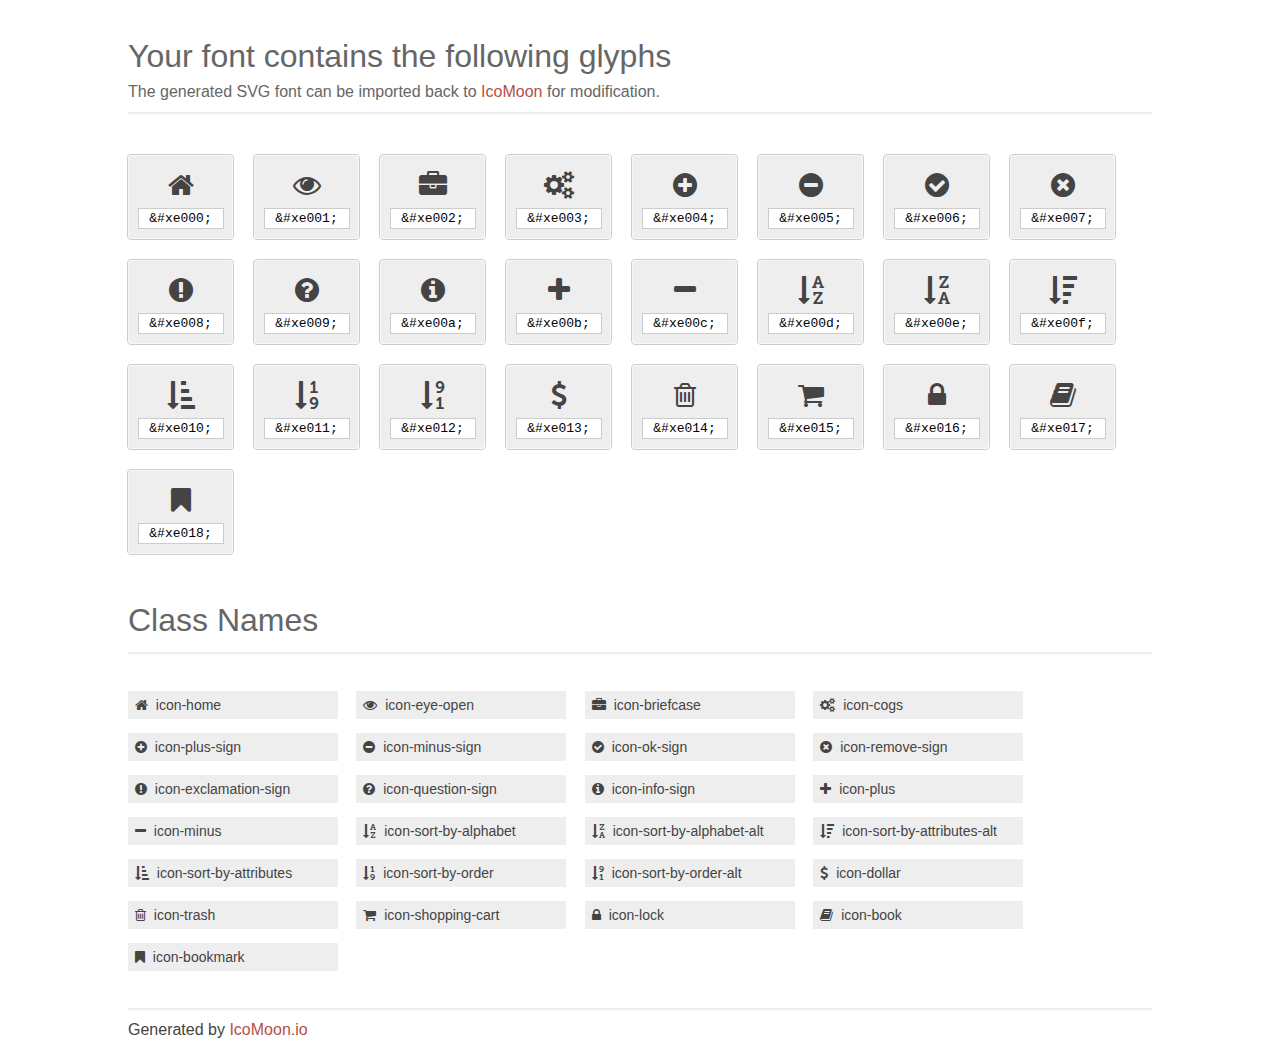
==== AlgoTraderSite/Content/index.html @ bacec4fe "Some new icons, added side panel to portfolio" ====
<!doctype html>
<html>
<head>
<title>Your Font/Glyphs</title>
<link rel="stylesheet" href="Fonts.css" />
<!--[if lte IE 7]><script src="lte-ie7.js"></script><![endif]-->
<style>
	section, header, footer {display: block;}
	body {
		font-family: sans-serif;
		color: #444;
		line-height: 1.5;
		font-size: 1em;
	}
	* {
		-moz-box-sizing: border-box;
		-webkit-box-sizing: border-box;
		box-sizing: border-box;
		margin: 0;
		padding: 0;
	}
	.glyph {
		font-size: 14px;
		float: left;
		text-align: center;
		background: #eee;
		padding: .75em;
		margin: .75em 1.5em .75em 0;
		width: 7.5em;
		border-radius: .25em;
		box-shadow: inset 0 0 0 1px #f8f8f8, 0 0 0 1px #CCC;
	}
	.glyph input {
		font-family: consolas, monospace;
		font-size: 13px;
		width: 100%;
		text-align: center;
		border: 0;
		box-shadow: 0 0 0 1px #ccc;
		padding: .125em;
	}
	.w-main {
		width: 80%;
	}
	.centered {
		margin-left: auto;
		margin-right: auto;
	}
	.fs1 {
		font-size: 2em;
	}
	header {
		margin: 2em 0;
		padding-bottom: .5em;
		color: #666;
		box-shadow: 0 2px #eee;
	}
	header h1 {
		font-size: 2em;
		font-weight: normal;
	}
	.clearfix:before, .clearfix:after { content: ""; display: table; }
	.clearfix:after, .clear { clear: both; }
	footer {
		margin-top: 2em;
		padding: .5em 0;
		box-shadow: 0 -2px #eee;
	}
	a, a:visited {
		color: #B35047;
		text-decoration: none;
	}
	a:hover, a:focus {color: #000;}
	.box1 {
		font-size: 14px;
		display: inline-block;
		width: 15em;
		padding: .25em .5em;
		background: #eee;
		margin: .5em 1em .5em 0;
	}
</style>
</head>
<body>
	<div class="w-main centered">
	<section class="mtm clearfix" id="glyphs">
	<header>
		<h1>Your font contains the following glyphs</h1>
		<p>The generated SVG font can be imported back to <a href="http://icomoon.io/app">IcoMoon</a> for modification.</p>
	</header>
	<div class="glyph">
		<div class="fs1" aria-hidden="true" data-icon="&#xe000;"></div>
		<input type="text" readonly="readonly" value="&amp;#xe000;" />
	</div>
	<div class="glyph">
		<div class="fs1" aria-hidden="true" data-icon="&#xe001;"></div>
		<input type="text" readonly="readonly" value="&amp;#xe001;" />
	</div>
	<div class="glyph">
		<div class="fs1" aria-hidden="true" data-icon="&#xe002;"></div>
		<input type="text" readonly="readonly" value="&amp;#xe002;" />
	</div>
	<div class="glyph">
		<div class="fs1" aria-hidden="true" data-icon="&#xe003;"></div>
		<input type="text" readonly="readonly" value="&amp;#xe003;" />
	</div>
	<div class="glyph">
		<div class="fs1" aria-hidden="true" data-icon="&#xe004;"></div>
		<input type="text" readonly="readonly" value="&amp;#xe004;" />
	</div>
	<div class="glyph">
		<div class="fs1" aria-hidden="true" data-icon="&#xe005;"></div>
		<input type="text" readonly="readonly" value="&amp;#xe005;" />
	</div>
	<div class="glyph">
		<div class="fs1" aria-hidden="true" data-icon="&#xe006;"></div>
		<input type="text" readonly="readonly" value="&amp;#xe006;" />
	</div>
	<div class="glyph">
		<div class="fs1" aria-hidden="true" data-icon="&#xe007;"></div>
		<input type="text" readonly="readonly" value="&amp;#xe007;" />
	</div>
	<div class="glyph">
		<div class="fs1" aria-hidden="true" data-icon="&#xe008;"></div>
		<input type="text" readonly="readonly" value="&amp;#xe008;" />
	</div>
	<div class="glyph">
		<div class="fs1" aria-hidden="true" data-icon="&#xe009;"></div>
		<input type="text" readonly="readonly" value="&amp;#xe009;" />
	</div>
	<div class="glyph">
		<div class="fs1" aria-hidden="true" data-icon="&#xe00a;"></div>
		<input type="text" readonly="readonly" value="&amp;#xe00a;" />
	</div>
	<div class="glyph">
		<div class="fs1" aria-hidden="true" data-icon="&#xe00b;"></div>
		<input type="text" readonly="readonly" value="&amp;#xe00b;" />
	</div>
	<div class="glyph">
		<div class="fs1" aria-hidden="true" data-icon="&#xe00c;"></div>
		<input type="text" readonly="readonly" value="&amp;#xe00c;" />
	</div>
	<div class="glyph">
		<div class="fs1" aria-hidden="true" data-icon="&#xe00d;"></div>
		<input type="text" readonly="readonly" value="&amp;#xe00d;" />
	</div>
	<div class="glyph">
		<div class="fs1" aria-hidden="true" data-icon="&#xe00e;"></div>
		<input type="text" readonly="readonly" value="&amp;#xe00e;" />
	</div>
	<div class="glyph">
		<div class="fs1" aria-hidden="true" data-icon="&#xe00f;"></div>
		<input type="text" readonly="readonly" value="&amp;#xe00f;" />
	</div>
	<div class="glyph">
		<div class="fs1" aria-hidden="true" data-icon="&#xe010;"></div>
		<input type="text" readonly="readonly" value="&amp;#xe010;" />
	</div>
	<div class="glyph">
		<div class="fs1" aria-hidden="true" data-icon="&#xe011;"></div>
		<input type="text" readonly="readonly" value="&amp;#xe011;" />
	</div>
	<div class="glyph">
		<div class="fs1" aria-hidden="true" data-icon="&#xe012;"></div>
		<input type="text" readonly="readonly" value="&amp;#xe012;" />
	</div>
	<div class="glyph">
		<div class="fs1" aria-hidden="true" data-icon="&#xe013;"></div>
		<input type="text" readonly="readonly" value="&amp;#xe013;" />
	</div>
	<div class="glyph">
		<div class="fs1" aria-hidden="true" data-icon="&#xe014;"></div>
		<input type="text" readonly="readonly" value="&amp;#xe014;" />
	</div>
	<div class="glyph">
		<div class="fs1" aria-hidden="true" data-icon="&#xe015;"></div>
		<input type="text" readonly="readonly" value="&amp;#xe015;" />
	</div>
	<div class="glyph">
		<div class="fs1" aria-hidden="true" data-icon="&#xe016;"></div>
		<input type="text" readonly="readonly" value="&amp;#xe016;" />
	</div>
	<div class="glyph">
		<div class="fs1" aria-hidden="true" data-icon="&#xe017;"></div>
		<input type="text" readonly="readonly" value="&amp;#xe017;" />
	</div>
	<div class="glyph">
		<div class="fs1" aria-hidden="true" data-icon="&#xe018;"></div>
		<input type="text" readonly="readonly" value="&amp;#xe018;" />
	</div>
	</section>
	<div class="clear"></div>
	<section class="mtm clearfix" id="glyphs">
	<header>
		<h1>Class Names</h1>
	</header>
	<span class="box1">
		<span aria-hidden="true" class="icon-home"></span>
		&nbsp;icon-home
	</span>
	<span class="box1">
		<span aria-hidden="true" class="icon-eye-open"></span>
		&nbsp;icon-eye-open
	</span>
	<span class="box1">
		<span aria-hidden="true" class="icon-briefcase"></span>
		&nbsp;icon-briefcase
	</span>
	<span class="box1">
		<span aria-hidden="true" class="icon-cogs"></span>
		&nbsp;icon-cogs
	</span>
	<span class="box1">
		<span aria-hidden="true" class="icon-plus-sign"></span>
		&nbsp;icon-plus-sign
	</span>
	<span class="box1">
		<span aria-hidden="true" class="icon-minus-sign"></span>
		&nbsp;icon-minus-sign
	</span>
	<span class="box1">
		<span aria-hidden="true" class="icon-ok-sign"></span>
		&nbsp;icon-ok-sign
	</span>
	<span class="box1">
		<span aria-hidden="true" class="icon-remove-sign"></span>
		&nbsp;icon-remove-sign
	</span>
	<span class="box1">
		<span aria-hidden="true" class="icon-exclamation-sign"></span>
		&nbsp;icon-exclamation-sign
	</span>
	<span class="box1">
		<span aria-hidden="true" class="icon-question-sign"></span>
		&nbsp;icon-question-sign
	</span>
	<span class="box1">
		<span aria-hidden="true" class="icon-info-sign"></span>
		&nbsp;icon-info-sign
	</span>
	<span class="box1">
		<span aria-hidden="true" class="icon-plus"></span>
		&nbsp;icon-plus
	</span>
	<span class="box1">
		<span aria-hidden="true" class="icon-minus"></span>
		&nbsp;icon-minus
	</span>
	<span class="box1">
		<span aria-hidden="true" class="icon-sort-by-alphabet"></span>
		&nbsp;icon-sort-by-alphabet
	</span>
	<span class="box1">
		<span aria-hidden="true" class="icon-sort-by-alphabet-alt"></span>
		&nbsp;icon-sort-by-alphabet-alt
	</span>
	<span class="box1">
		<span aria-hidden="true" class="icon-sort-by-attributes-alt"></span>
		&nbsp;icon-sort-by-attributes-alt
	</span>
	<span class="box1">
		<span aria-hidden="true" class="icon-sort-by-attributes"></span>
		&nbsp;icon-sort-by-attributes
	</span>
	<span class="box1">
		<span aria-hidden="true" class="icon-sort-by-order"></span>
		&nbsp;icon-sort-by-order
	</span>
	<span class="box1">
		<span aria-hidden="true" class="icon-sort-by-order-alt"></span>
		&nbsp;icon-sort-by-order-alt
	</span>
	<span class="box1">
		<span aria-hidden="true" class="icon-dollar"></span>
		&nbsp;icon-dollar
	</span>
	<span class="box1">
		<span aria-hidden="true" class="icon-trash"></span>
		&nbsp;icon-trash
	</span>
	<span class="box1">
		<span aria-hidden="true" class="icon-shopping-cart"></span>
		&nbsp;icon-shopping-cart
	</span>
	<span class="box1">
		<span aria-hidden="true" class="icon-lock"></span>
		&nbsp;icon-lock
	</span>
	<span class="box1">
		<span aria-hidden="true" class="icon-book"></span>
		&nbsp;icon-book
	</span>
	<span class="box1">
		<span aria-hidden="true" class="icon-bookmark"></span>
		&nbsp;icon-bookmark
	</span>
	</section>
	<footer>
		<p>Generated by <a href="http://icomoon.io">IcoMoon.io</a></p>
	</footer>
	</div>
	<script>
	document.getElementById("glyphs").addEventListener("click", function(e) {
		var target = e.target;
		if (target.tagName === "INPUT") {
			target.select();
		}
	});
	</script>
</body>
</html>
---- AlgoTraderSite/Content/Fonts.css ----
@font-face {
	font-family: 'algotrader';
	src:url('fonts/algotrader.eot');
	src:url('fonts/algotrader.eot?#iefix') format('embedded-opentype'),
		url('fonts/algotrader.woff') format('woff'),
		url('fonts/algotrader.ttf') format('truetype'),
		url('fonts/algotrader.svg#algotrader') format('svg');
	font-weight: normal;
	font-style: normal;
}

/* Use the following CSS code if you want to use data attributes for inserting your icons */
[data-icon]:before {
	font-family: 'algotrader';
	content: attr(data-icon);
	speak: none;
	font-weight: normal;
	font-variant: normal;
	text-transform: none;
	line-height: 1;
	-webkit-font-smoothing: antialiased;
}

/* Use the following CSS code if you want to have a class per icon */
/*
Instead of a list of all class selectors,
you can use the generic selector below, but it's slower:
[class*="icon-"] {
*/
.icon-home, .icon-eye-open, .icon-briefcase, .icon-cogs, .icon-plus-sign, .icon-minus-sign, .icon-ok-sign, .icon-remove-sign, .icon-exclamation-sign, .icon-question-sign, .icon-info-sign, .icon-plus, .icon-minus, .icon-sort-by-alphabet, .icon-sort-by-alphabet-alt, .icon-sort-by-attributes-alt, .icon-sort-by-attributes, .icon-sort-by-order, .icon-sort-by-order-alt, .icon-dollar, .icon-trash, .icon-shopping-cart, .icon-lock, .icon-book, .icon-bookmark {
	font-family: 'algotrader';
	speak: none;
	font-style: normal;
	font-weight: normal;
	font-variant: normal;
	text-transform: none;
	line-height: 1;
	-webkit-font-smoothing: antialiased;
}
.icon-home:before {
	content: "\e000";
}
.icon-eye-open:before {
	content: "\e001";
}
.icon-briefcase:before {
	content: "\e002";
}
.icon-cogs:before {
	content: "\e003";
}
.icon-plus-sign:before {
	content: "\e004";
}
.icon-minus-sign:before {
	content: "\e005";
}
.icon-ok-sign:before {
	content: "\e006";
}
.icon-remove-sign:before {
	content: "\e007";
}
.icon-exclamation-sign:before {
	content: "\e008";
}
.icon-question-sign:before {
	content: "\e009";
}
.icon-info-sign:before {
	content: "\e00a";
}
.icon-plus:before {
	content: "\e00b";
}
.icon-minus:before {
	content: "\e00c";
}
.icon-sort-by-alphabet:before {
	content: "\e00d";
}
.icon-sort-by-alphabet-alt:before {
	content: "\e00e";
}
.icon-sort-by-attributes-alt:before {
	content: "\e00f";
}
.icon-sort-by-attributes:before {
	content: "\e010";
}
.icon-sort-by-order:before {
	content: "\e011";
}
.icon-sort-by-order-alt:before {
	content: "\e012";
}
.icon-dollar:before {
	content: "\e013";
}
.icon-trash:before {
	content: "\e014";
}
.icon-shopping-cart:before {
	content: "\e015";
}
.icon-lock:before {
	content: "\e016";
}
.icon-book:before {
	content: "\e017";
}
.icon-bookmark:before {
	content: "\e018";
}
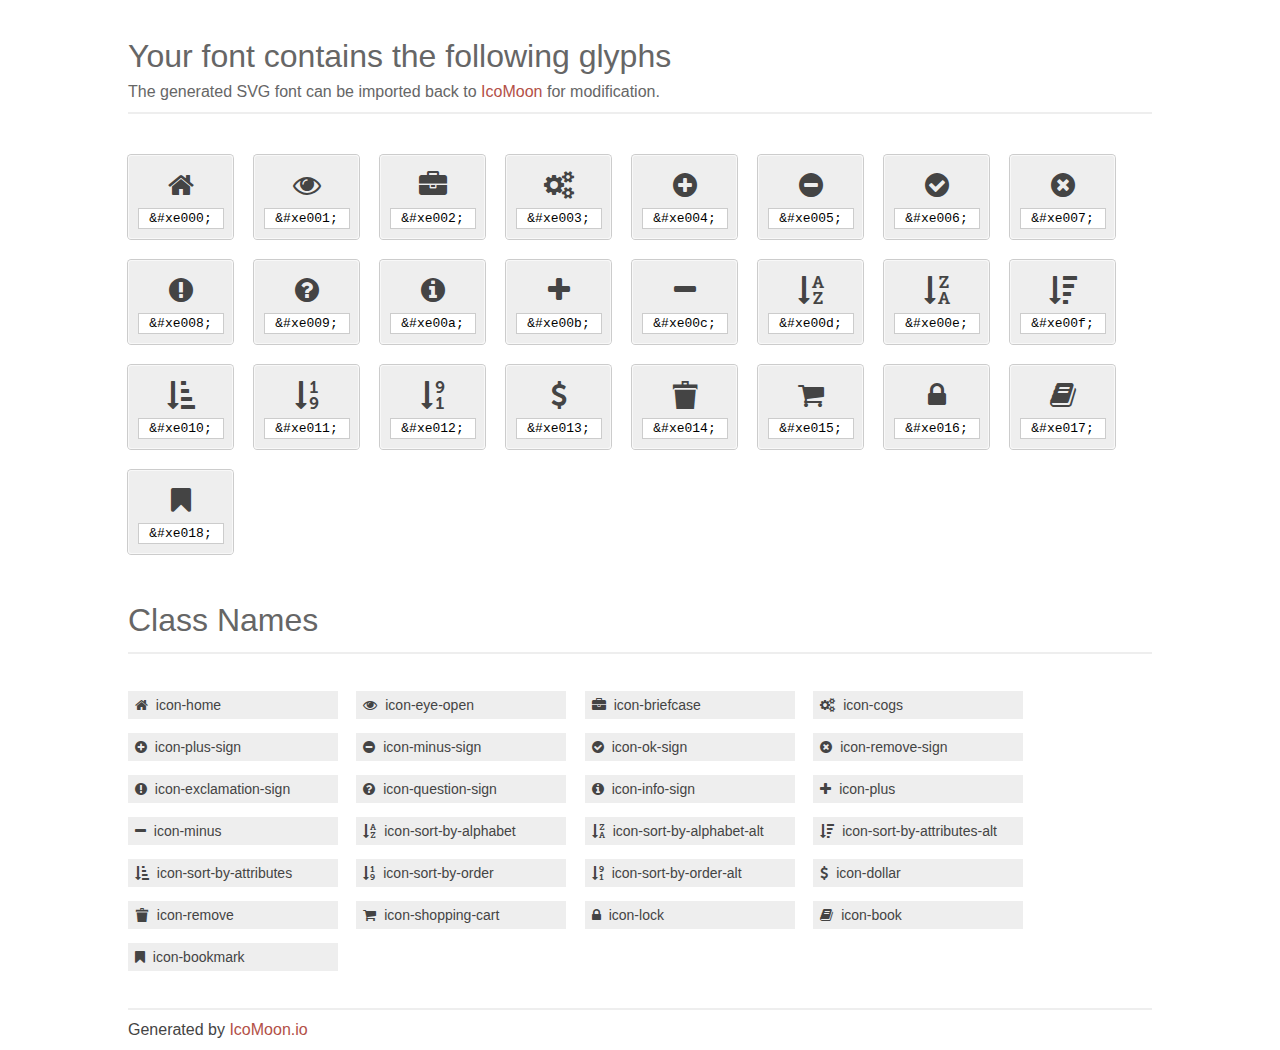
==== commit 2ca6a359: "css changes, better visibility, spacing, colors, etc" ====
--- a/AlgoTraderSite/Content/index.html
+++ b/AlgoTraderSite/Content/index.html
@@ -275,8 +275,8 @@
 		&nbsp;icon-dollar
 	</span>
 	<span class="box1">
-		<span aria-hidden="true" class="icon-trash"></span>
-		&nbsp;icon-trash
+		<span aria-hidden="true" class="icon-remove"></span>
+		&nbsp;icon-remove
 	</span>
 	<span class="box1">
 		<span aria-hidden="true" class="icon-shopping-cart"></span>
--- a/AlgoTraderSite/Content/Fonts.css
+++ b/AlgoTraderSite/Content/Fonts.css
@@ -27,7 +27,7 @@
 you can use the generic selector below, but it's slower:
 [class*="icon-"] {
 */
-.icon-home, .icon-eye-open, .icon-briefcase, .icon-cogs, .icon-plus-sign, .icon-minus-sign, .icon-ok-sign, .icon-remove-sign, .icon-exclamation-sign, .icon-question-sign, .icon-info-sign, .icon-plus, .icon-minus, .icon-sort-by-alphabet, .icon-sort-by-alphabet-alt, .icon-sort-by-attributes-alt, .icon-sort-by-attributes, .icon-sort-by-order, .icon-sort-by-order-alt, .icon-dollar, .icon-trash, .icon-shopping-cart, .icon-lock, .icon-book, .icon-bookmark {
+.icon-home, .icon-eye-open, .icon-briefcase, .icon-cogs, .icon-plus-sign, .icon-minus-sign, .icon-ok-sign, .icon-remove-sign, .icon-exclamation-sign, .icon-question-sign, .icon-info-sign, .icon-plus, .icon-minus, .icon-sort-by-alphabet, .icon-sort-by-alphabet-alt, .icon-sort-by-attributes-alt, .icon-sort-by-attributes, .icon-sort-by-order, .icon-sort-by-order-alt, .icon-dollar, .icon-remove, .icon-shopping-cart, .icon-lock, .icon-book, .icon-bookmark {
 	font-family: 'algotrader';
 	speak: none;
 	font-style: normal;
@@ -97,7 +97,7 @@
 .icon-dollar:before {
 	content: "\e013";
 }
-.icon-trash:before {
+.icon-remove:before {
 	content: "\e014";
 }
 .icon-shopping-cart:before {
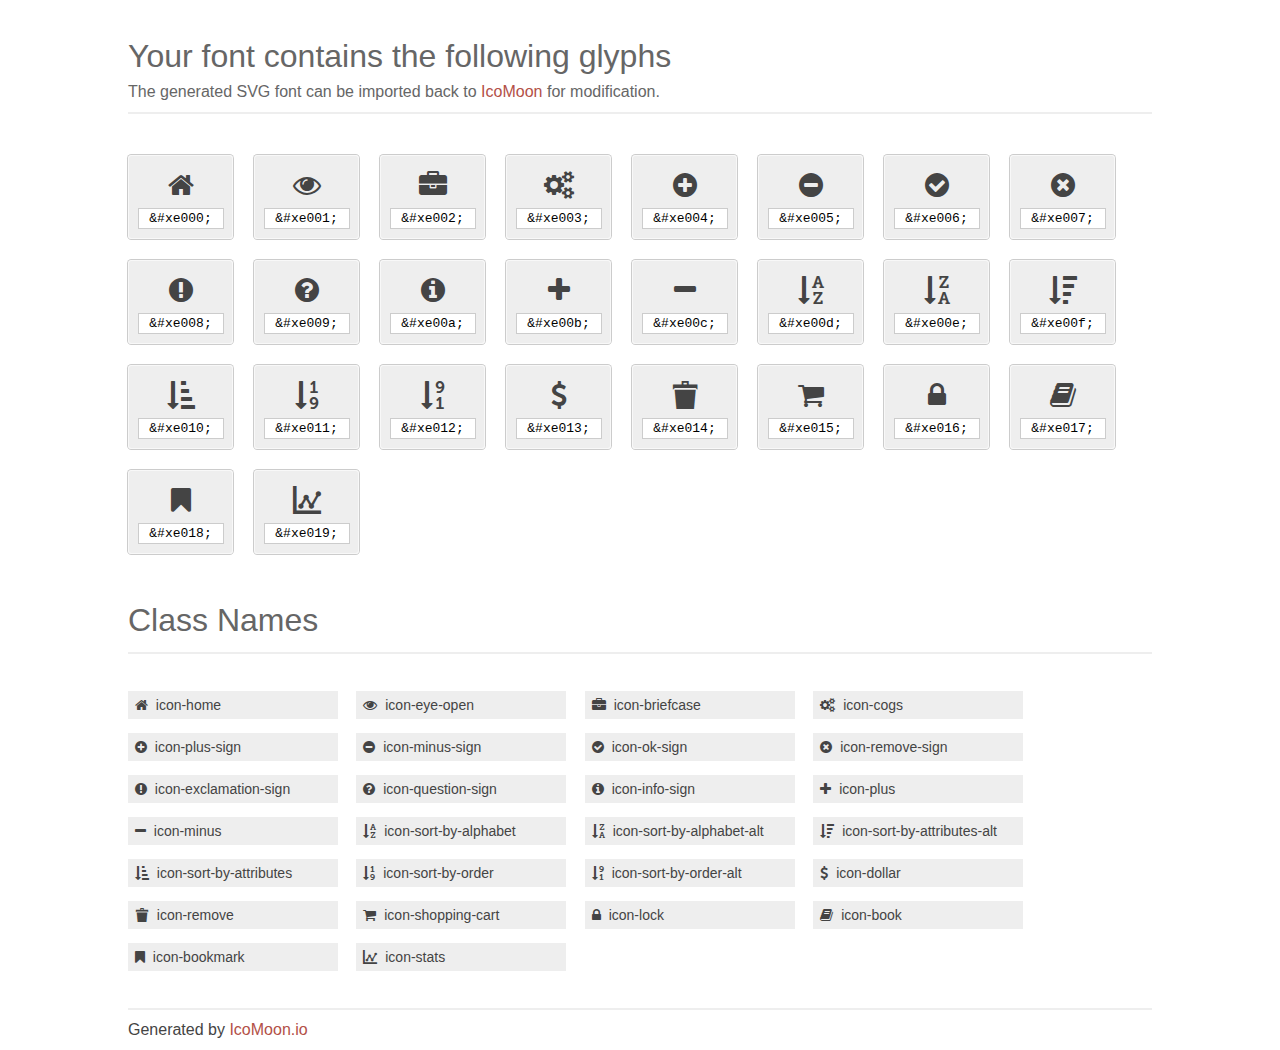
==== commit d4730341: "commit" ====
--- a/AlgoTraderSite/Content/index.html
+++ b/AlgoTraderSite/Content/index.html
@@ -188,6 +188,10 @@
 		<div class="fs1" aria-hidden="true" data-icon="&#xe018;"></div>
 		<input type="text" readonly="readonly" value="&amp;#xe018;" />
 	</div>
+	<div class="glyph">
+		<div class="fs1" aria-hidden="true" data-icon="&#xe019;"></div>
+		<input type="text" readonly="readonly" value="&amp;#xe019;" />
+	</div>
 	</section>
 	<div class="clear"></div>
 	<section class="mtm clearfix" id="glyphs">
@@ -293,6 +297,10 @@
 	<span class="box1">
 		<span aria-hidden="true" class="icon-bookmark"></span>
 		&nbsp;icon-bookmark
+	</span>
+	<span class="box1">
+		<span aria-hidden="true" class="icon-stats"></span>
+		&nbsp;icon-stats
 	</span>
 	</section>
 	<footer>
--- a/AlgoTraderSite/Content/Fonts.css
+++ b/AlgoTraderSite/Content/Fonts.css
@@ -27,7 +27,7 @@
 you can use the generic selector below, but it's slower:
 [class*="icon-"] {
 */
-.icon-home, .icon-eye-open, .icon-briefcase, .icon-cogs, .icon-plus-sign, .icon-minus-sign, .icon-ok-sign, .icon-remove-sign, .icon-exclamation-sign, .icon-question-sign, .icon-info-sign, .icon-plus, .icon-minus, .icon-sort-by-alphabet, .icon-sort-by-alphabet-alt, .icon-sort-by-attributes-alt, .icon-sort-by-attributes, .icon-sort-by-order, .icon-sort-by-order-alt, .icon-dollar, .icon-remove, .icon-shopping-cart, .icon-lock, .icon-book, .icon-bookmark {
+.icon-home, .icon-eye-open, .icon-briefcase, .icon-cogs, .icon-plus-sign, .icon-minus-sign, .icon-ok-sign, .icon-remove-sign, .icon-exclamation-sign, .icon-question-sign, .icon-info-sign, .icon-plus, .icon-minus, .icon-sort-by-alphabet, .icon-sort-by-alphabet-alt, .icon-sort-by-attributes-alt, .icon-sort-by-attributes, .icon-sort-by-order, .icon-sort-by-order-alt, .icon-dollar, .icon-remove, .icon-shopping-cart, .icon-lock, .icon-book, .icon-bookmark, .icon-stats {
 	font-family: 'algotrader';
 	speak: none;
 	font-style: normal;
@@ -112,3 +112,6 @@
 .icon-bookmark:before {
 	content: "\e018";
 }
+.icon-stats:before {
+	content: "\e019";
+}
